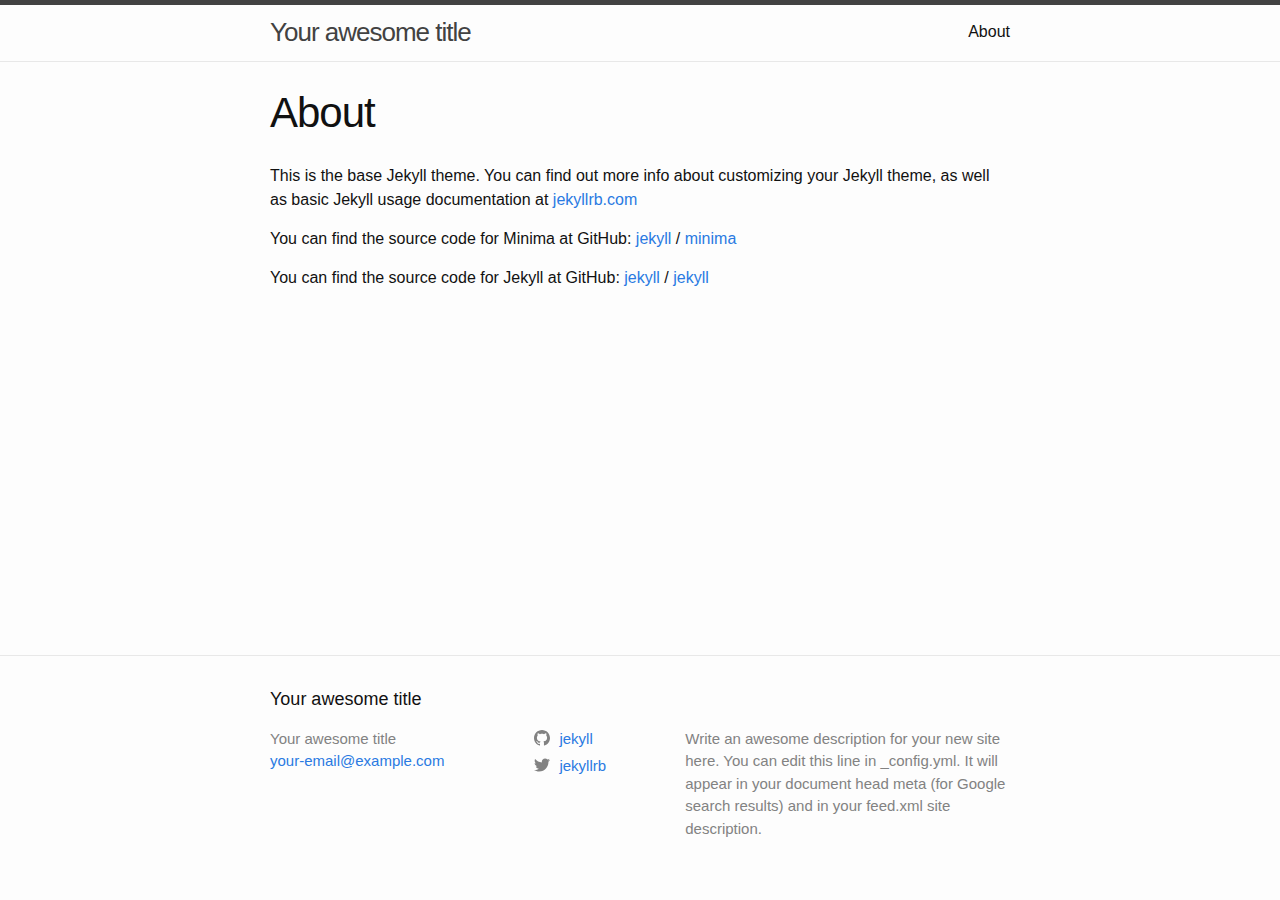
==== about/index.html @ 684068b3 "Initial commit." ====
<!DOCTYPE html>
<html lang="en"><head>
  <meta charset="utf-8">
  <meta http-equiv="X-UA-Compatible" content="IE=edge">
  <meta name="viewport" content="width=device-width, initial-scale=1"><!-- Begin Jekyll SEO tag v2.6.0 -->
<title>About | Your awesome title</title>
<meta name="generator" content="Jekyll v3.8.5" />
<meta property="og:title" content="About" />
<meta property="og:locale" content="en_US" />
<meta name="description" content="Write an awesome description for your new site here. You can edit this line in _config.yml. It will appear in your document head meta (for Google search results) and in your feed.xml site description." />
<meta property="og:description" content="Write an awesome description for your new site here. You can edit this line in _config.yml. It will appear in your document head meta (for Google search results) and in your feed.xml site description." />
<link rel="canonical" href="http://localhost:4000/about/" />
<meta property="og:url" content="http://localhost:4000/about/" />
<meta property="og:site_name" content="Your awesome title" />
<script type="application/ld+json">
{"name":"Your awesome title","description":"Write an awesome description for your new site here. You can edit this line in _config.yml. It will appear in your document head meta (for Google search results) and in your feed.xml site description.","@type":"WebSite","url":"http://localhost:4000/about/","headline":"About","@context":"https://schema.org"}</script>
<!-- End Jekyll SEO tag -->
<link rel="stylesheet" href="/assets/main.css"><link type="application/atom+xml" rel="alternate" href="http://localhost:4000/feed.xml" title="Your awesome title" /></head>
<body><header class="site-header" role="banner">

  <div class="wrapper"><a class="site-title" rel="author" href="/">Your awesome title</a><nav class="site-nav">
        <input type="checkbox" id="nav-trigger" class="nav-trigger" />
        <label for="nav-trigger">
          <span class="menu-icon">
            <svg viewBox="0 0 18 15" width="18px" height="15px">
              <path d="M18,1.484c0,0.82-0.665,1.484-1.484,1.484H1.484C0.665,2.969,0,2.304,0,1.484l0,0C0,0.665,0.665,0,1.484,0 h15.032C17.335,0,18,0.665,18,1.484L18,1.484z M18,7.516C18,8.335,17.335,9,16.516,9H1.484C0.665,9,0,8.335,0,7.516l0,0 c0-0.82,0.665-1.484,1.484-1.484h15.032C17.335,6.031,18,6.696,18,7.516L18,7.516z M18,13.516C18,14.335,17.335,15,16.516,15H1.484 C0.665,15,0,14.335,0,13.516l0,0c0-0.82,0.665-1.483,1.484-1.483h15.032C17.335,12.031,18,12.695,18,13.516L18,13.516z"/>
            </svg>
          </span>
        </label>

        <div class="trigger"><a class="page-link" href="/about/">About</a></div>
      </nav></div>
</header>
<main class="page-content" aria-label="Content">
      <div class="wrapper">
        <article class="post">

  <header class="post-header">
    <h1 class="post-title">About</h1>
  </header>

  <div class="post-content">
    <p>This is the base Jekyll theme. You can find out more info about customizing your Jekyll theme, as well as basic Jekyll usage documentation at <a href="https://jekyllrb.com/">jekyllrb.com</a></p>

<p>You can find the source code for Minima at GitHub:
<a href="https://github.com/jekyll">jekyll</a> /
<a href="https://github.com/jekyll/minima">minima</a></p>

<p>You can find the source code for Jekyll at GitHub:
<a href="https://github.com/jekyll">jekyll</a> /
<a href="https://github.com/jekyll/jekyll">jekyll</a></p>


  </div>

</article>

      </div>
    </main><footer class="site-footer h-card">
  <data class="u-url" href="/"></data>

  <div class="wrapper">

    <h2 class="footer-heading">Your awesome title</h2>

    <div class="footer-col-wrapper">
      <div class="footer-col footer-col-1">
        <ul class="contact-list">
          <li class="p-name">Your awesome title</li><li><a class="u-email" href="mailto:your-email@example.com">your-email@example.com</a></li></ul>
      </div>

      <div class="footer-col footer-col-2"><ul class="social-media-list"><li><a href="https://github.com/jekyll"><svg class="svg-icon"><use xlink:href="/assets/minima-social-icons.svg#github"></use></svg> <span class="username">jekyll</span></a></li><li><a href="https://www.twitter.com/jekyllrb"><svg class="svg-icon"><use xlink:href="/assets/minima-social-icons.svg#twitter"></use></svg> <span class="username">jekyllrb</span></a></li></ul>
</div>

      <div class="footer-col footer-col-3">
        <p>Write an awesome description for your new site here. You can edit this line in _config.yml. It will appear in your document head meta (for Google search results) and in your feed.xml site description.</p>
      </div>
    </div>

  </div>

</footer>
</body>

</html>
---- assets/main.css ----
/**
 * Reset some basic elements
 */
body, h1, h2, h3, h4, h5, h6,
p, blockquote, pre, hr,
dl, dd, ol, ul, figure {
  margin: 0;
  padding: 0; }

/**
 * Basic styling
 */
body {
  font: 400 16px/1.5 -apple-system, BlinkMacSystemFont, "Segoe UI", Roboto, Helvetica, Arial, sans-serif, "Apple Color Emoji", "Segoe UI Emoji", "Segoe UI Symbol";
  color: #111;
  background-color: #fdfdfd;
  -webkit-text-size-adjust: 100%;
  -webkit-font-feature-settings: "kern" 1;
  -moz-font-feature-settings: "kern" 1;
  -o-font-feature-settings: "kern" 1;
  font-feature-settings: "kern" 1;
  font-kerning: normal;
  display: flex;
  min-height: 100vh;
  flex-direction: column; }

/**
 * Set `margin-bottom` to maintain vertical rhythm
 */
h1, h2, h3, h4, h5, h6,
p, blockquote, pre,
ul, ol, dl, figure,
.highlight {
  margin-bottom: 15px; }

/**
 * `main` element
 */
main {
  display: block;
  /* Default value of `display` of `main` element is 'inline' in IE 11. */ }

/**
 * Images
 */
img {
  max-width: 100%;
  vertical-align: middle; }

/**
 * Figures
 */
figure > img {
  display: block; }

figcaption {
  font-size: 14px; }

/**
 * Lists
 */
ul, ol {
  margin-left: 30px; }

li > ul,
li > ol {
  margin-bottom: 0; }

/**
 * Headings
 */
h1, h2, h3, h4, h5, h6 {
  font-weight: 400; }

/**
 * Links
 */
a {
  color: #2a7ae2;
  text-decoration: none; }
  a:visited {
    color: #1756a9; }
  a:hover {
    color: #111;
    text-decoration: underline; }
  .social-media-list a:hover {
    text-decoration: none; }
    .social-media-list a:hover .username {
      text-decoration: underline; }

/**
 * Blockquotes
 */
blockquote {
  color: #828282;
  border-left: 4px solid #e8e8e8;
  padding-left: 15px;
  font-size: 18px;
  letter-spacing: -1px;
  font-style: italic; }
  blockquote > :last-child {
    margin-bottom: 0; }

/**
 * Code formatting
 */
pre,
code {
  font-size: 15px;
  border: 1px solid #e8e8e8;
  border-radius: 3px;
  background-color: #eef; }

code {
  padding: 1px 5px; }

pre {
  padding: 8px 12px;
  overflow-x: auto; }
  pre > code {
    border: 0;
    padding-right: 0;
    padding-left: 0; }

/**
 * Wrapper
 */
.wrapper {
  max-width: -webkit-calc(800px - (30px * 2));
  max-width: calc(800px - (30px * 2));
  margin-right: auto;
  margin-left: auto;
  padding-right: 30px;
  padding-left: 30px; }
  @media screen and (max-width: 800px) {
    .wrapper {
      max-width: -webkit-calc(800px - (30px));
      max-width: calc(800px - (30px));
      padding-right: 15px;
      padding-left: 15px; } }

/**
 * Clearfix
 */
.wrapper:after, .footer-col-wrapper:after {
  content: "";
  display: table;
  clear: both; }

/**
 * Icons
 */
.svg-icon {
  width: 16px;
  height: 16px;
  display: inline-block;
  fill: #828282;
  padding-right: 5px;
  vertical-align: text-top; }

.social-media-list li + li {
  padding-top: 5px; }

/**
 * Tables
 */
table {
  margin-bottom: 30px;
  width: 100%;
  text-align: left;
  color: #3f3f3f;
  border-collapse: collapse;
  border: 1px solid #e8e8e8; }
  table tr:nth-child(even) {
    background-color: #f7f7f7; }
  table th, table td {
    padding: 10px 15px; }
  table th {
    background-color: #f0f0f0;
    border: 1px solid #dedede;
    border-bottom-color: #c9c9c9; }
  table td {
    border: 1px solid #e8e8e8; }

/**
 * Site header
 */
.site-header {
  border-top: 5px solid #424242;
  border-bottom: 1px solid #e8e8e8;
  min-height: 55.95px;
  position: relative; }

.site-title {
  font-size: 26px;
  font-weight: 300;
  line-height: 54px;
  letter-spacing: -1px;
  margin-bottom: 0;
  float: left; }
  .site-title, .site-title:visited {
    color: #424242; }

.site-nav {
  float: right;
  line-height: 54px; }
  .site-nav .nav-trigger {
    display: none; }
  .site-nav .menu-icon {
    display: none; }
  .site-nav .page-link {
    color: #111;
    line-height: 1.5; }
    .site-nav .page-link:not(:last-child) {
      margin-right: 20px; }
  @media screen and (max-width: 600px) {
    .site-nav {
      position: absolute;
      top: 9px;
      right: 15px;
      background-color: #fdfdfd;
      border: 1px solid #e8e8e8;
      border-radius: 5px;
      text-align: right; }
      .site-nav label[for="nav-trigger"] {
        display: block;
        float: right;
        width: 36px;
        height: 36px;
        z-index: 2;
        cursor: pointer; }
      .site-nav .menu-icon {
        display: block;
        float: right;
        width: 36px;
        height: 26px;
        line-height: 0;
        padding-top: 10px;
        text-align: center; }
        .site-nav .menu-icon > svg {
          fill: #424242; }
      .site-nav input ~ .trigger {
        clear: both;
        display: none; }
      .site-nav input:checked ~ .trigger {
        display: block;
        padding-bottom: 5px; }
      .site-nav .page-link {
        display: block;
        padding: 5px 10px;
        margin-left: 20px; }
        .site-nav .page-link:not(:last-child) {
          margin-right: 0; } }

/**
 * Site footer
 */
.site-footer {
  border-top: 1px solid #e8e8e8;
  padding: 30px 0; }

.footer-heading {
  font-size: 18px;
  margin-bottom: 15px; }

.contact-list,
.social-media-list {
  list-style: none;
  margin-left: 0; }

.footer-col-wrapper {
  font-size: 15px;
  color: #828282;
  margin-left: -15px; }

.footer-col {
  float: left;
  margin-bottom: 15px;
  padding-left: 15px; }

.footer-col-1 {
  width: -webkit-calc(35% - (30px / 2));
  width: calc(35% - (30px / 2)); }

.footer-col-2 {
  width: -webkit-calc(20% - (30px / 2));
  width: calc(20% - (30px / 2)); }

.footer-col-3 {
  width: -webkit-calc(45% - (30px / 2));
  width: calc(45% - (30px / 2)); }

@media screen and (max-width: 800px) {
  .footer-col-1,
  .footer-col-2 {
    width: -webkit-calc(50% - (30px / 2));
    width: calc(50% - (30px / 2)); }

  .footer-col-3 {
    width: -webkit-calc(100% - (30px / 2));
    width: calc(100% - (30px / 2)); } }
@media screen and (max-width: 600px) {
  .footer-col {
    float: none;
    width: -webkit-calc(100% - (30px / 2));
    width: calc(100% - (30px / 2)); } }
/**
 * Page content
 */
.page-content {
  padding: 30px 0;
  flex: 1; }

.page-heading {
  font-size: 32px; }

.post-list-heading {
  font-size: 28px; }

.post-list {
  margin-left: 0;
  list-style: none; }
  .post-list > li {
    margin-bottom: 30px; }

.post-meta {
  font-size: 14px;
  color: #828282; }

.post-link {
  display: block;
  font-size: 24px; }

/**
 * Posts
 */
.post-header {
  margin-bottom: 30px; }

.post-title {
  font-size: 42px;
  letter-spacing: -1px;
  line-height: 1; }
  @media screen and (max-width: 800px) {
    .post-title {
      font-size: 36px; } }

.post-content {
  margin-bottom: 30px; }
  .post-content h2 {
    font-size: 32px; }
    @media screen and (max-width: 800px) {
      .post-content h2 {
        font-size: 28px; } }
  .post-content h3 {
    font-size: 26px; }
    @media screen and (max-width: 800px) {
      .post-content h3 {
        font-size: 22px; } }
  .post-content h4 {
    font-size: 20px; }
    @media screen and (max-width: 800px) {
      .post-content h4 {
        font-size: 18px; } }

/**
 * Syntax highlighting styles
 */
.highlight {
  background: #fff; }
  .highlighter-rouge .highlight {
    background: #eef; }
  .highlight .c {
    color: #998;
    font-style: italic; }
  .highlight .err {
    color: #a61717;
    background-color: #e3d2d2; }
  .highlight .k {
    font-weight: bold; }
  .highlight .o {
    font-weight: bold; }
  .highlight .cm {
    color: #998;
    font-style: italic; }
  .highlight .cp {
    color: #999;
    font-weight: bold; }
  .highlight .c1 {
    color: #998;
    font-style: italic; }
  .highlight .cs {
    color: #999;
    font-weight: bold;
    font-style: italic; }
  .highlight .gd {
    color: #000;
    background-color: #fdd; }
  .highlight .gd .x {
    color: #000;
    background-color: #faa; }
  .highlight .ge {
    font-style: italic; }
  .highlight .gr {
    color: #a00; }
  .highlight .gh {
    color: #999; }
  .highlight .gi {
    color: #000;
    background-color: #dfd; }
  .highlight .gi .x {
    color: #000;
    background-color: #afa; }
  .highlight .go {
    color: #888; }
  .highlight .gp {
    color: #555; }
  .highlight .gs {
    font-weight: bold; }
  .highlight .gu {
    color: #aaa; }
  .highlight .gt {
    color: #a00; }
  .highlight .kc {
    font-weight: bold; }
  .highlight .kd {
    font-weight: bold; }
  .highlight .kp {
    font-weight: bold; }
  .highlight .kr {
    font-weight: bold; }
  .highlight .kt {
    color: #458;
    font-weight: bold; }
  .highlight .m {
    color: #099; }
  .highlight .s {
    color: #d14; }
  .highlight .na {
    color: #008080; }
  .highlight .nb {
    color: #0086B3; }
  .highlight .nc {
    color: #458;
    font-weight: bold; }
  .highlight .no {
    color: #008080; }
  .highlight .ni {
    color: #800080; }
  .highlight .ne {
    color: #900;
    font-weight: bold; }
  .highlight .nf {
    color: #900;
    font-weight: bold; }
  .highlight .nn {
    color: #555; }
  .highlight .nt {
    color: #000080; }
  .highlight .nv {
    color: #008080; }
  .highlight .ow {
    font-weight: bold; }
  .highlight .w {
    color: #bbb; }
  .highlight .mf {
    color: #099; }
  .highlight .mh {
    color: #099; }
  .highlight .mi {
    color: #099; }
  .highlight .mo {
    color: #099; }
  .highlight .sb {
    color: #d14; }
  .highlight .sc {
    color: #d14; }
  .highlight .sd {
    color: #d14; }
  .highlight .s2 {
    color: #d14; }
  .highlight .se {
    color: #d14; }
  .highlight .sh {
    color: #d14; }
  .highlight .si {
    color: #d14; }
  .highlight .sx {
    color: #d14; }
  .highlight .sr {
    color: #009926; }
  .highlight .s1 {
    color: #d14; }
  .highlight .ss {
    color: #990073; }
  .highlight .bp {
    color: #999; }
  .highlight .vc {
    color: #008080; }
  .highlight .vg {
    color: #008080; }
  .highlight .vi {
    color: #008080; }
  .highlight .il {
    color: #099; }
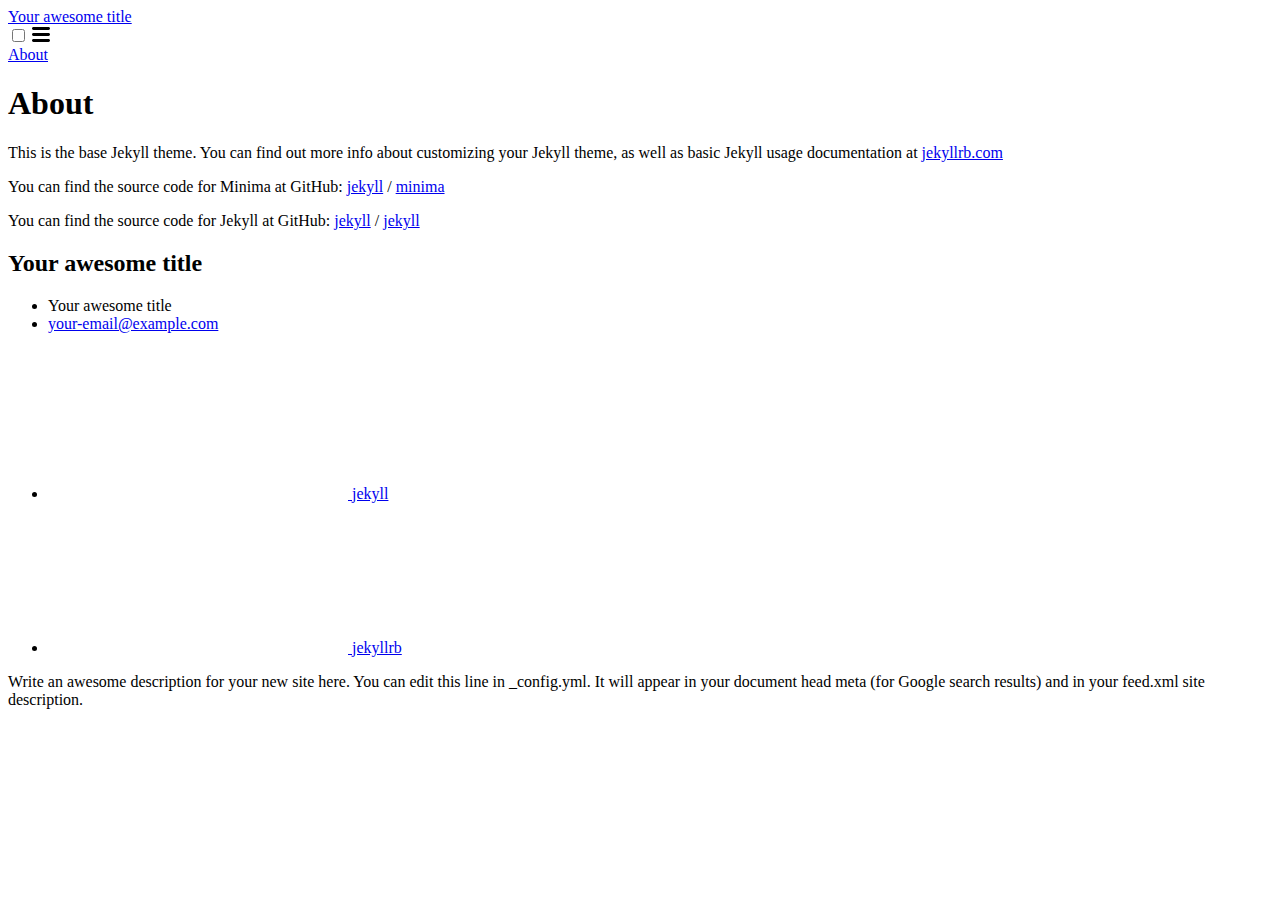
==== commit 2736bd85: "Making css work." ====
--- a/about/index.html
+++ b/about/index.html
@@ -9,16 +9,16 @@
 <meta property="og:locale" content="en_US" />
 <meta name="description" content="Write an awesome description for your new site here. You can edit this line in _config.yml. It will appear in your document head meta (for Google search results) and in your feed.xml site description." />
 <meta property="og:description" content="Write an awesome description for your new site here. You can edit this line in _config.yml. It will appear in your document head meta (for Google search results) and in your feed.xml site description." />
-<link rel="canonical" href="http://localhost:4000/about/" />
-<meta property="og:url" content="http://localhost:4000/about/" />
+<link rel="canonical" href="http://localhost:4000/jscause_org_site/about/" />
+<meta property="og:url" content="http://localhost:4000/jscause_org_site/about/" />
 <meta property="og:site_name" content="Your awesome title" />
 <script type="application/ld+json">
-{"name":"Your awesome title","description":"Write an awesome description for your new site here. You can edit this line in _config.yml. It will appear in your document head meta (for Google search results) and in your feed.xml site description.","@type":"WebSite","url":"http://localhost:4000/about/","headline":"About","@context":"https://schema.org"}</script>
+{"name":"Your awesome title","description":"Write an awesome description for your new site here. You can edit this line in _config.yml. It will appear in your document head meta (for Google search results) and in your feed.xml site description.","@type":"WebSite","url":"http://localhost:4000/jscause_org_site/about/","headline":"About","@context":"https://schema.org"}</script>
 <!-- End Jekyll SEO tag -->
-<link rel="stylesheet" href="/assets/main.css"><link type="application/atom+xml" rel="alternate" href="http://localhost:4000/feed.xml" title="Your awesome title" /></head>
+<link rel="stylesheet" href="/jscause_org_site/assets/main.css"><link type="application/atom+xml" rel="alternate" href="http://localhost:4000/jscause_org_site/feed.xml" title="Your awesome title" /></head>
 <body><header class="site-header" role="banner">
 
-  <div class="wrapper"><a class="site-title" rel="author" href="/">Your awesome title</a><nav class="site-nav">
+  <div class="wrapper"><a class="site-title" rel="author" href="/jscause_org_site/">Your awesome title</a><nav class="site-nav">
         <input type="checkbox" id="nav-trigger" class="nav-trigger" />
         <label for="nav-trigger">
           <span class="menu-icon">
@@ -28,7 +28,7 @@
           </span>
         </label>
 
-        <div class="trigger"><a class="page-link" href="/about/">About</a></div>
+        <div class="trigger"><a class="page-link" href="/jscause_org_site/about/">About</a></div>
       </nav></div>
 </header>
 <main class="page-content" aria-label="Content">
@@ -57,7 +57,7 @@
 
       </div>
     </main><footer class="site-footer h-card">
-  <data class="u-url" href="/"></data>
+  <data class="u-url" href="/jscause_org_site/"></data>
 
   <div class="wrapper">
 
@@ -69,7 +69,7 @@
           <li class="p-name">Your awesome title</li><li><a class="u-email" href="mailto:your-email@example.com">your-email@example.com</a></li></ul>
       </div>
 
-      <div class="footer-col footer-col-2"><ul class="social-media-list"><li><a href="https://github.com/jekyll"><svg class="svg-icon"><use xlink:href="/assets/minima-social-icons.svg#github"></use></svg> <span class="username">jekyll</span></a></li><li><a href="https://www.twitter.com/jekyllrb"><svg class="svg-icon"><use xlink:href="/assets/minima-social-icons.svg#twitter"></use></svg> <span class="username">jekyllrb</span></a></li></ul>
+      <div class="footer-col footer-col-2"><ul class="social-media-list"><li><a href="https://github.com/jekyll"><svg class="svg-icon"><use xlink:href="/jscause_org_site/assets/minima-social-icons.svg#github"></use></svg> <span class="username">jekyll</span></a></li><li><a href="https://www.twitter.com/jekyllrb"><svg class="svg-icon"><use xlink:href="/jscause_org_site/assets/minima-social-icons.svg#twitter"></use></svg> <span class="username">jekyllrb</span></a></li></ul>
 </div>
 
       <div class="footer-col footer-col-3">
